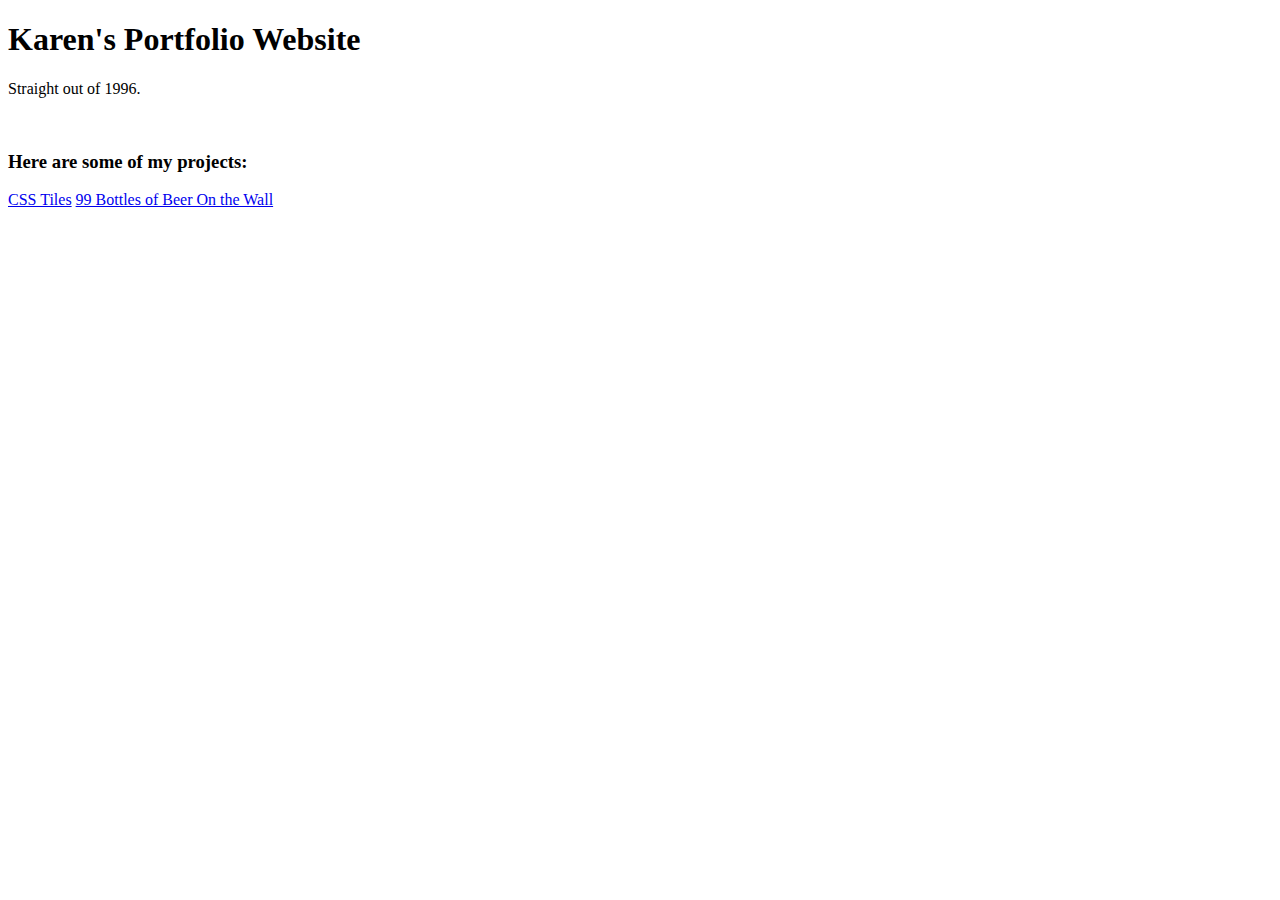
==== index.html @ b904437d "Update index.html" ====
<!DOCTYPE html>
<html lang="en">
<head>
    <meta charset="UTF-8">
    <meta http-equiv="X-UA-Compatible" content="IE=edge">
    <meta name="viewport" content="width=device-width, initial-scale=1.0">
    <title>Document</title>
</head>
<body>
    <h1>Karen's Portfolio Website</h1>
    <p>Straight out of 1996.</p>
    <br>
    <h3>Here are some of my projects:</h3>
    <a href="https://karencampbell.github.io/99_Bottles.html">CSS Tiles</a>
    <a href="https://karencampbell.github.io/99_Bottles.html">99 Bottles of Beer On the Wall</a>
</body>
</html>
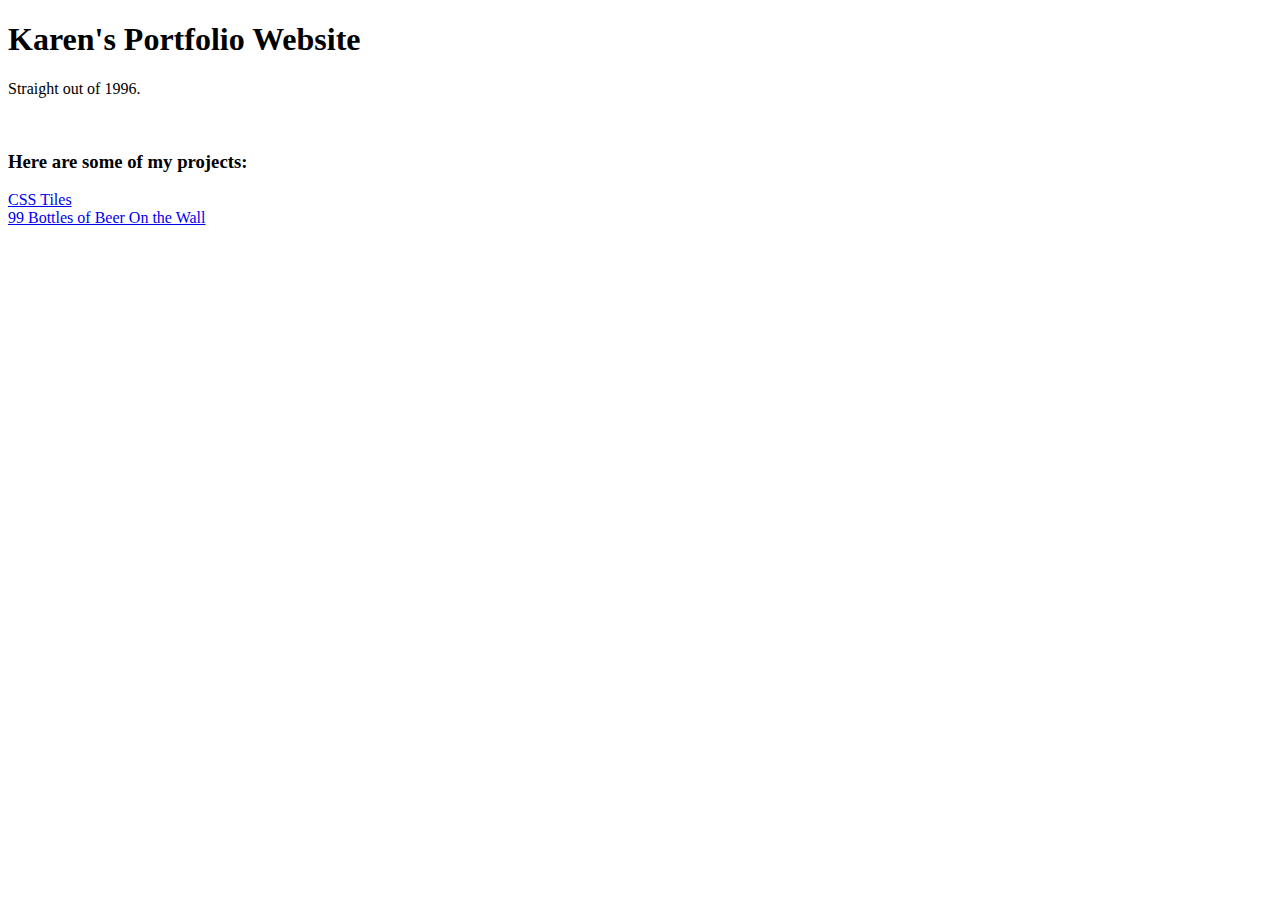
==== commit 40ff8c1c: "Update index.html" ====
--- a/index.html
+++ b/index.html
@@ -12,6 +12,7 @@
     <br>
     <h3>Here are some of my projects:</h3>
     <a href="https://karencampbell.github.io/99_Bottles.html">CSS Tiles</a>
+    <br>
     <a href="https://karencampbell.github.io/99_Bottles.html">99 Bottles of Beer On the Wall</a>
 </body>
-</html>+</html>
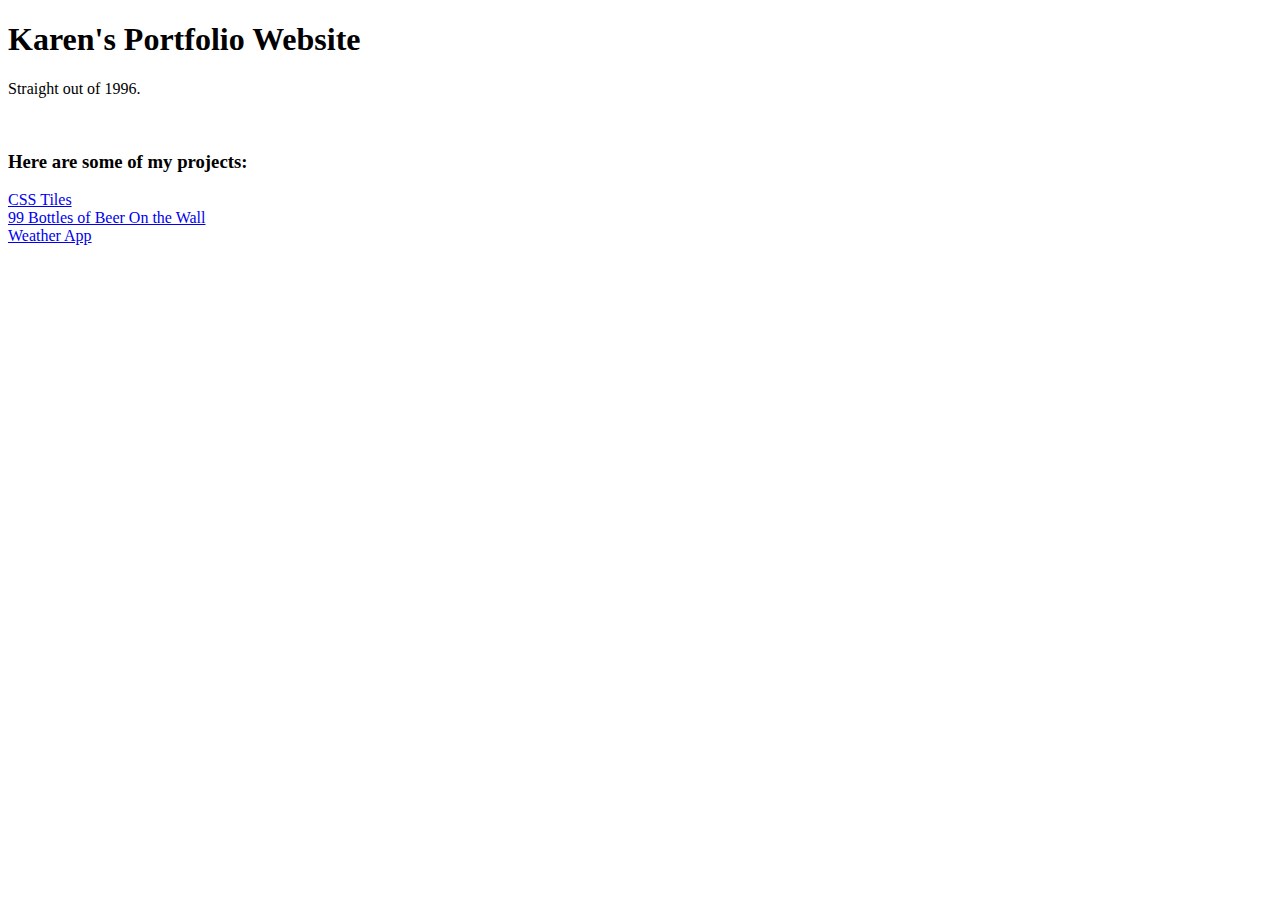
==== commit 35982ab9: "Update index.html" ====
--- a/index.html
+++ b/index.html
@@ -11,8 +11,11 @@
     <p>Straight out of 1996.</p>
     <br>
     <h3>Here are some of my projects:</h3>
-    <a href="https://karencampbell.github.io/99_Bottles.html">CSS Tiles</a>
+    <a href="https://karenrcampbell.github.io/css_mock.html">CSS Tiles</a>
     <br>
-    <a href="https://karencampbell.github.io/99_Bottles.html">99 Bottles of Beer On the Wall</a>
+    <a href="https://karenrcampbell.github.io/99_Bottles.html">99 Bottles of Beer On the Wall</a>
+    <br>
+    <a href="https://karenrcampbell.github.io/weather-app/">Weather App</a>
+    <br>
 </body>
 </html>
